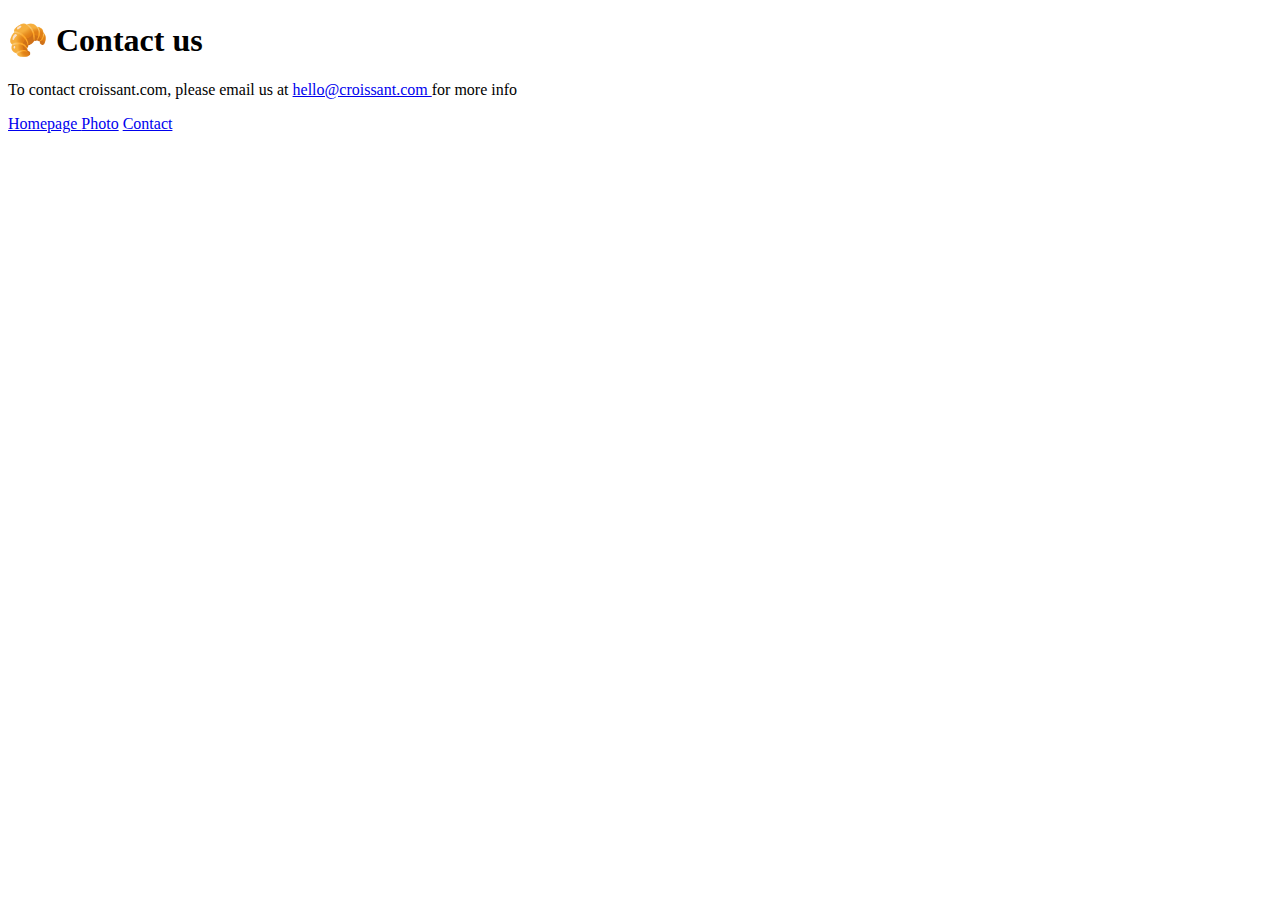
==== contact.html @ 3ae6ff42 "created a basic contact page" ====
<!DOCTYPE html>
<html lang="en">
  <head>
    <meta charset="UTF-8" />
    <meta name="viewport" content="width=device-width, initial-scale=1.0" />
    <link rel="stylesheet" href="/style.css/app.css" />
    <title>Document</title>
  </head>
  <body>
    <h1>🥐 Contact us</h1>
    <p>
      To contact croissant.com, please email us at
      <a class="mail-link" href="mailto:hello@croissant.com "
        >hello@croissant.com
      </a>
      for more info
    </p>
    <a href="/index.html">Homepage </a>
    <a href="/photo.html">Photo</a>
    <a href="/contact.html">Contact</a>
  </body>
</html>
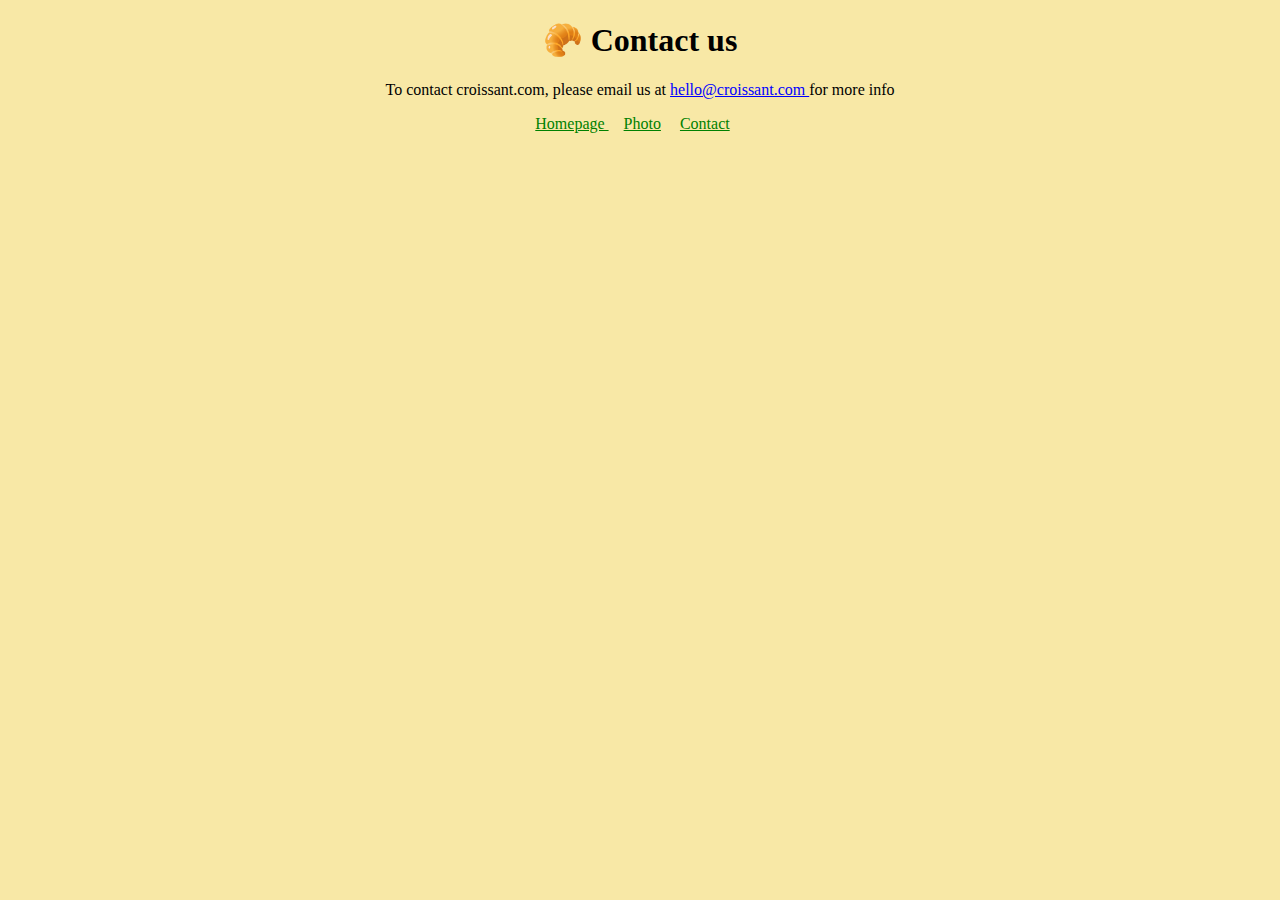
==== commit d2f3efd4: "updated the heading section" ====
--- a/contact.html
+++ b/contact.html
@@ -3,8 +3,12 @@
   <head>
     <meta charset="UTF-8" />
     <meta name="viewport" content="width=device-width, initial-scale=1.0" />
+    <meta
+      name="description"
+      content="Contact us to taste a buttery pastry fresh and hot"
+    />
     <link rel="stylesheet" href="/style.css/app.css" />
-    <title>Document</title>
+    <title>Contact me| Best croissant in poland to purchase</title>
   </head>
   <body>
     <h1>🥐 Contact us</h1>
--- a/style.css/app.css
+++ b/style.css/app.css
@@ -0,0 +1,18 @@
+body {
+  background-color: #f8e8a6;
+  text-align: center;
+}
+
+a {
+  color: green;
+  margin-right: 15px;
+}
+
+.photo-link {
+  margin-top: 20px;
+}
+
+.mail-link {
+  margin-right: 0;
+  color: blue;
+}
